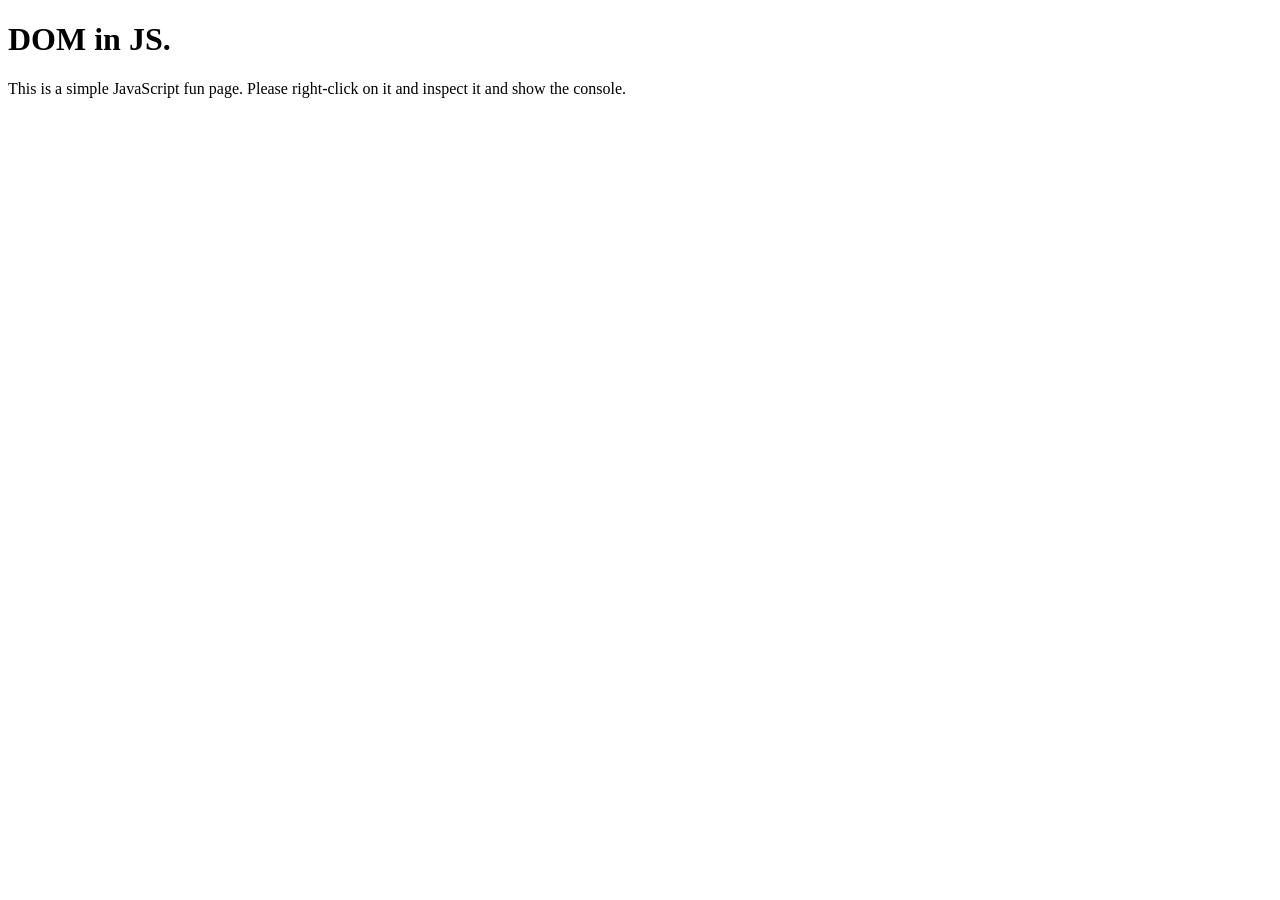
==== index.html @ 3418593e "Start JavaScript DOB" ====
<!DOCTYPE html>
<html lang="en">

<head>
    <meta charset="UTF-8">
    <meta name="viewport" content="width=device-width, initial-scale=1.0">
    <title>JavaScript Fun</title>
    <!-- <script src="logice.js"></script> -->
    <!-- <script src="studentManagement_system.js"></script> -->

</head>

<body>

    <h1>Welcome to JavaScript Fun!</h1>
    <p>This is a simple JavaScript fun page. Please right-click on it and inspect it and show the console.</p>
    <script src="DOM.js"></script>
</body>

</html>
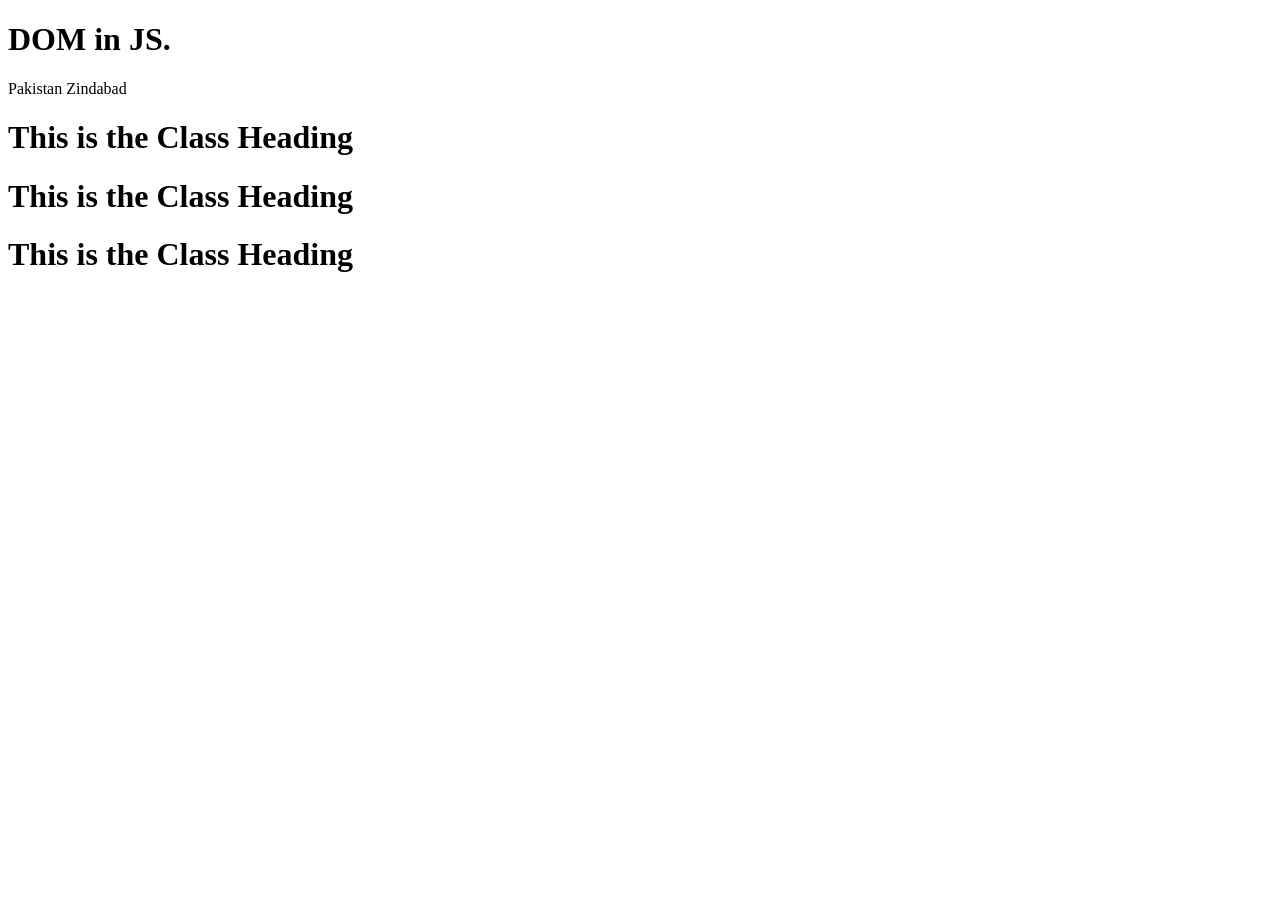
==== commit b34968b3: "Start JavaScript DOB" ====
--- a/index.html
+++ b/index.html
@@ -14,6 +14,9 @@
 
     <h1>Welcome to JavaScript Fun!</h1>
     <p>This is a simple JavaScript fun page. Please right-click on it and inspect it and show the console.</p>
+    <h1 class="ClassUse">This is the Class Heading</h1>
+    <h1 id="idUse">This is the Class Heading</h1>
+    <h1 class="h1">This is the Class Heading</h1>
     <script src="DOM.js"></script>
 </body>
 
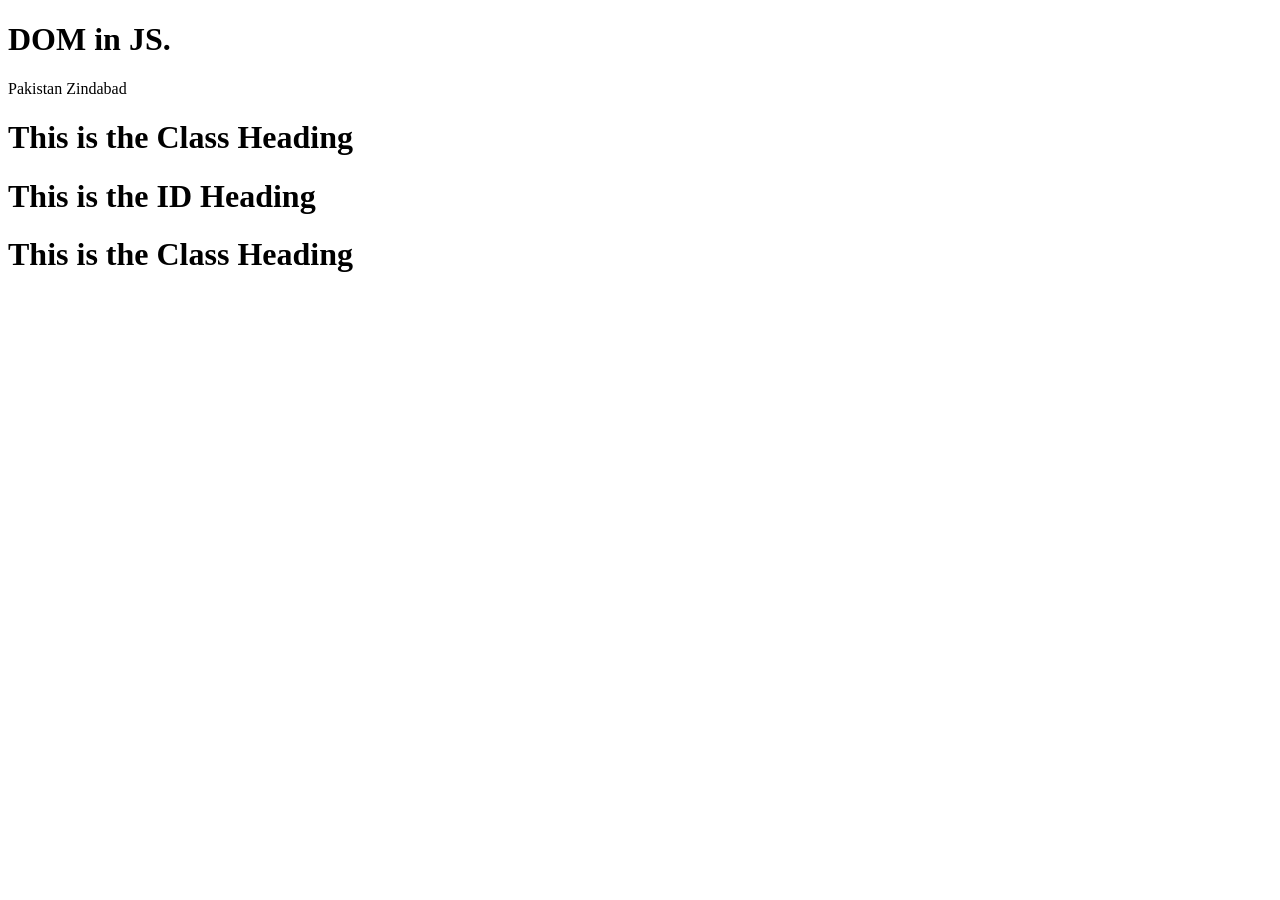
==== commit 7002430f: "Start JavaScript DOB" ====
--- a/index.html
+++ b/index.html
@@ -15,7 +15,7 @@
     <h1>Welcome to JavaScript Fun!</h1>
     <p>This is a simple JavaScript fun page. Please right-click on it and inspect it and show the console.</p>
     <h1 class="ClassUse">This is the Class Heading</h1>
-    <h1 id="idUse">This is the Class Heading</h1>
+    <h1 id="idUse">This is the ID Heading</h1>
     <h1 class="h1">This is the Class Heading</h1>
     <script src="DOM.js"></script>
 </body>
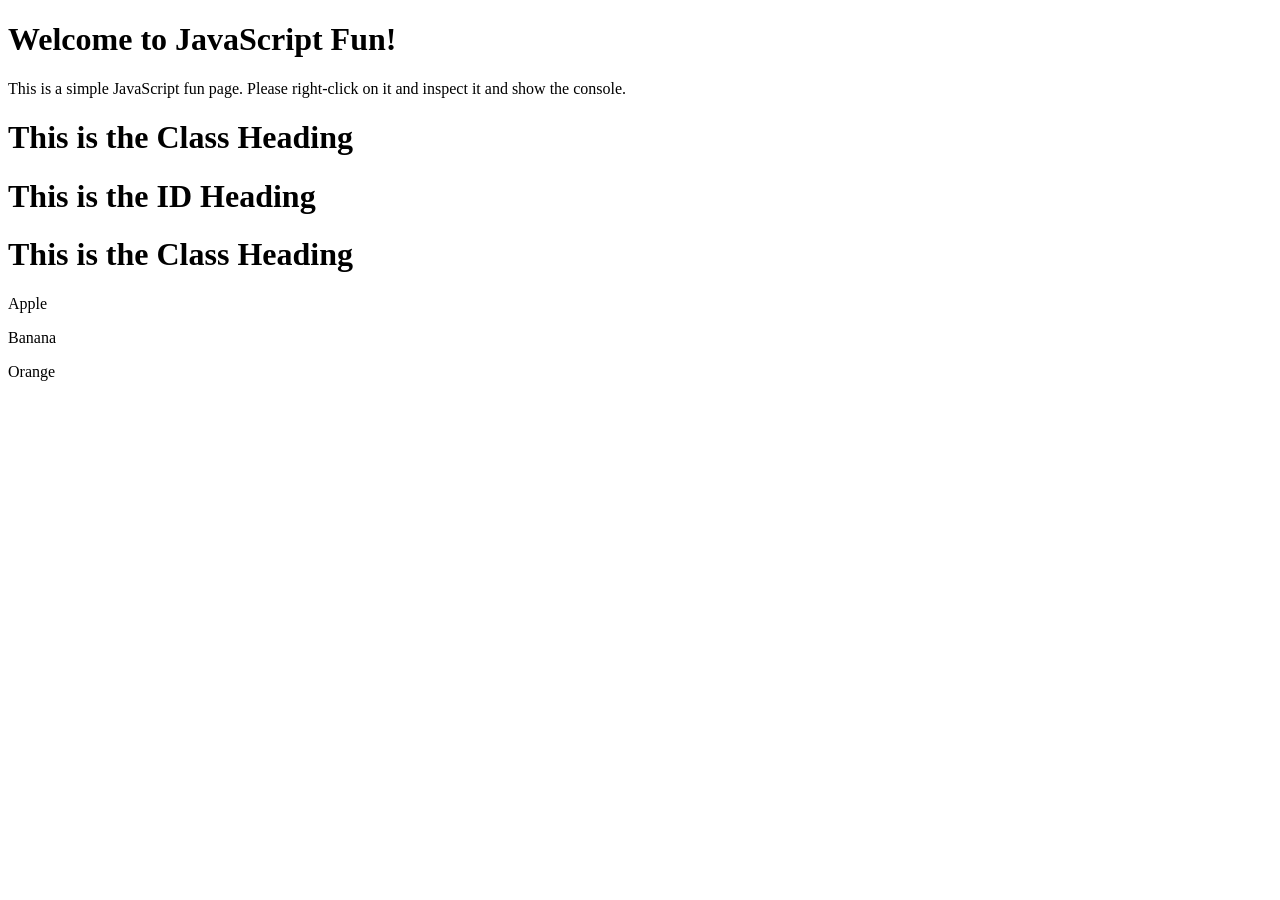
==== commit 73fdfd7c: "querySelector All" ====
--- a/index.html
+++ b/index.html
@@ -17,6 +17,10 @@
     <h1 class="ClassUse">This is the Class Heading</h1>
     <h1 id="idUse">This is the ID Heading</h1>
     <h1 class="h1">This is the Class Heading</h1>
+    <p class="item">Apple</p>
+    <p class="item">Banana</p>
+    <p class="item">Orange</p>
+
     <script src="DOM.js"></script>
 </body>
 
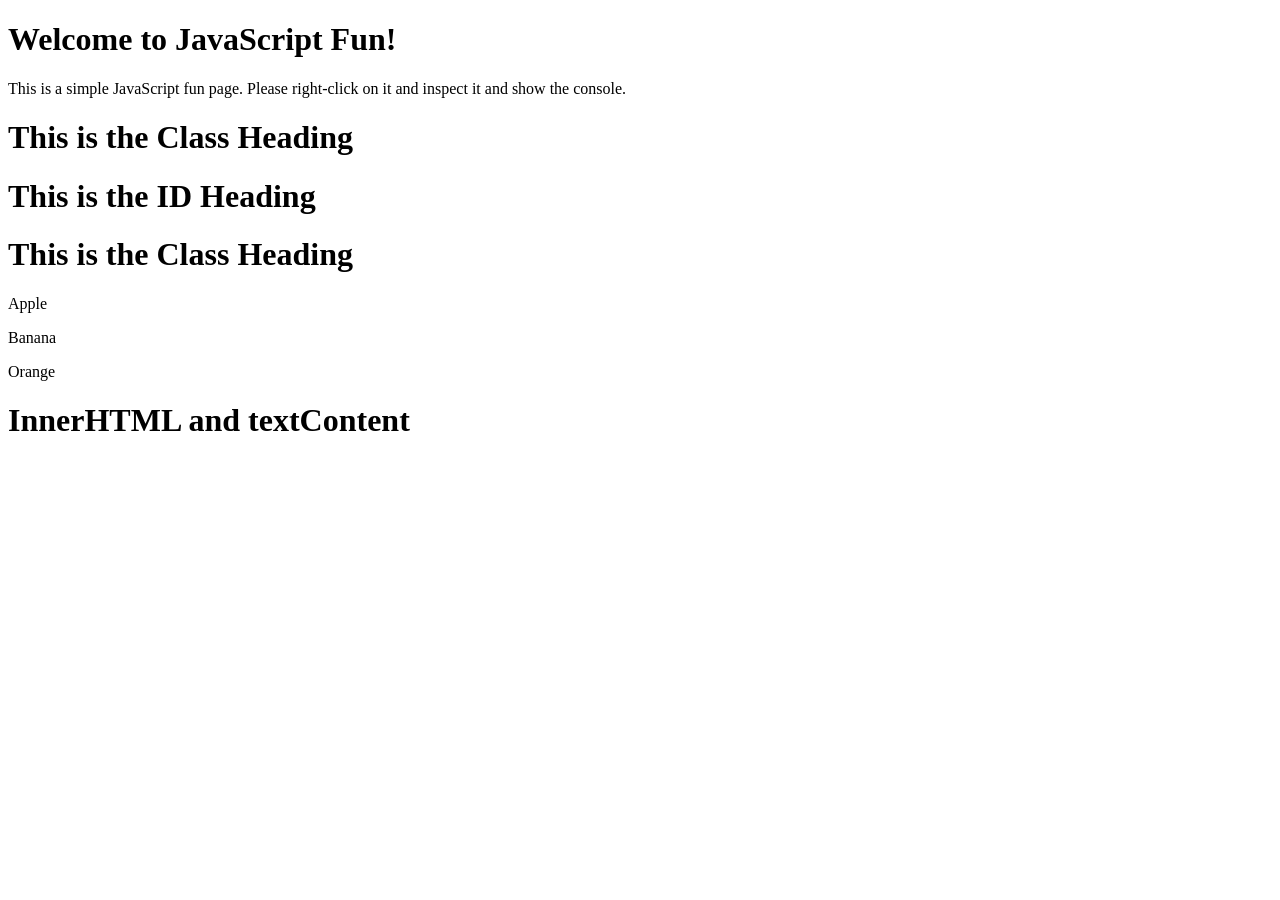
==== commit b051a336: "Understanding the InnerHTML and the textContent differents" ====
--- a/index.html
+++ b/index.html
@@ -20,6 +20,9 @@
     <p class="item">Apple</p>
     <p class="item">Banana</p>
     <p class="item">Orange</p>
+    <div id="box">
+        <h1>InnerHTML and textContent </h1>
+    </div>
 
     <script src="DOM.js"></script>
 </body>
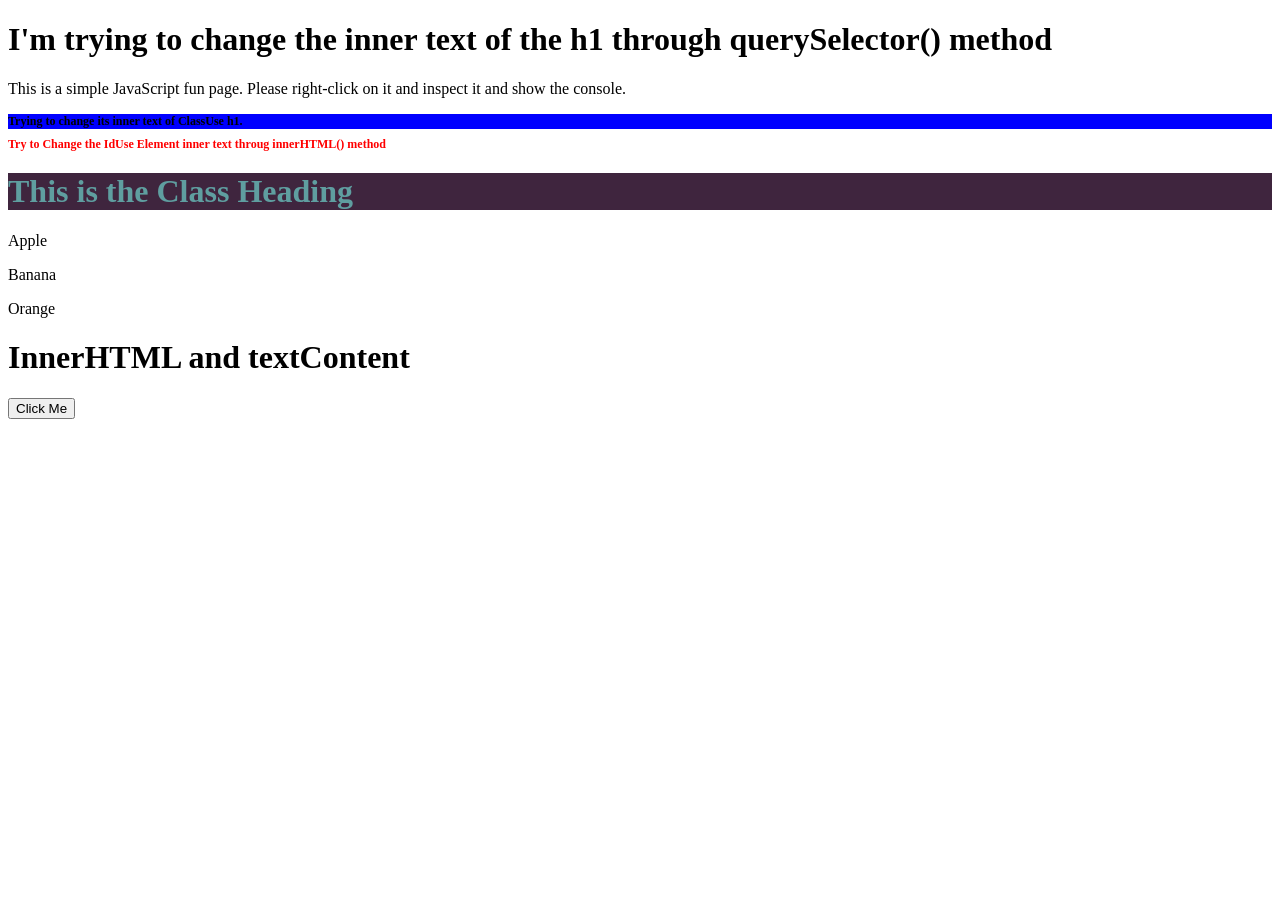
==== commit 6a1e7c17: "Try to Control the Style of the Html Elements" ====
--- a/index.html
+++ b/index.html
@@ -5,9 +5,15 @@
     <meta charset="UTF-8">
     <meta name="viewport" content="width=device-width, initial-scale=1.0">
     <title>JavaScript Fun</title>
+    <link rel="stylesheet" href="style.css">
     <!-- <script src="logice.js"></script> -->
     <!-- <script src="studentManagement_system.js"></script> -->
-
+    <style>
+        #h1 {
+            color: cadetblue;
+            background-color: rgb(63, 37, 62);
+        }
+    </style>
 </head>
 
 <body>
@@ -16,15 +22,19 @@
     <p>This is a simple JavaScript fun page. Please right-click on it and inspect it and show the console.</p>
     <h1 class="ClassUse">This is the Class Heading</h1>
     <h1 id="idUse">This is the ID Heading</h1>
-    <h1 class="h1">This is the Class Heading</h1>
+    <h1 id="h1">This is the Class Heading</h1>
     <p class="item">Apple</p>
     <p class="item">Banana</p>
     <p class="item">Orange</p>
+
     <div id="box">
         <h1>InnerHTML and textContent </h1>
     </div>
-
+    <button id="myButton" class="active big rounded">
+        Click Me
+    </button>
     <script src="DOM.js"></script>
+    <script src="Day9DoM.js"></script>
 </body>
 
 </html>
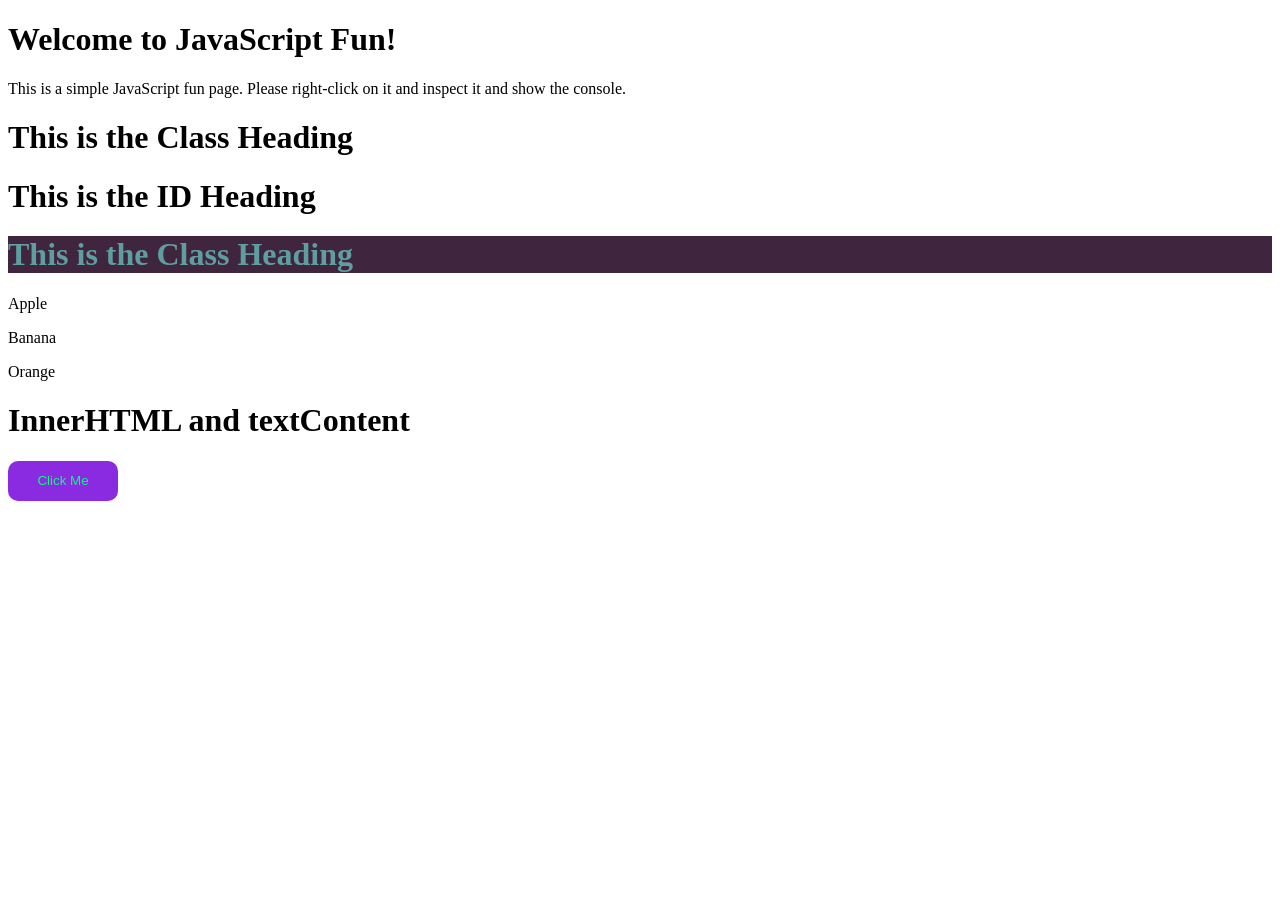
==== commit 72342ee4: "ClassList Use" ====
--- a/index.html
+++ b/index.html
@@ -30,7 +30,7 @@
     <div id="box">
         <h1>InnerHTML and textContent </h1>
     </div>
-    <button id="myButton" class="active big rounded">
+    <button id="myButton">
         Click Me
     </button>
     <script src="DOM.js"></script>
--- a/style.css
+++ b/style.css
@@ -0,0 +1,22 @@
+#myButton {
+    background-color: blueviolet;
+    color: rgb(0, 255, 128);
+    border-radius: 10px;
+    border: none;
+    padding: 10px 15px;
+    width: 110px;
+    height: 40px;
+
+}
+
+.active {
+    background-color: aqua;
+    color: black;
+    box-shadow: 5px 5px 5px 0.5px;
+}
+
+.hover {
+    transition: 5s;
+    background-color: brown;
+    color: yellowgreen;
+}
